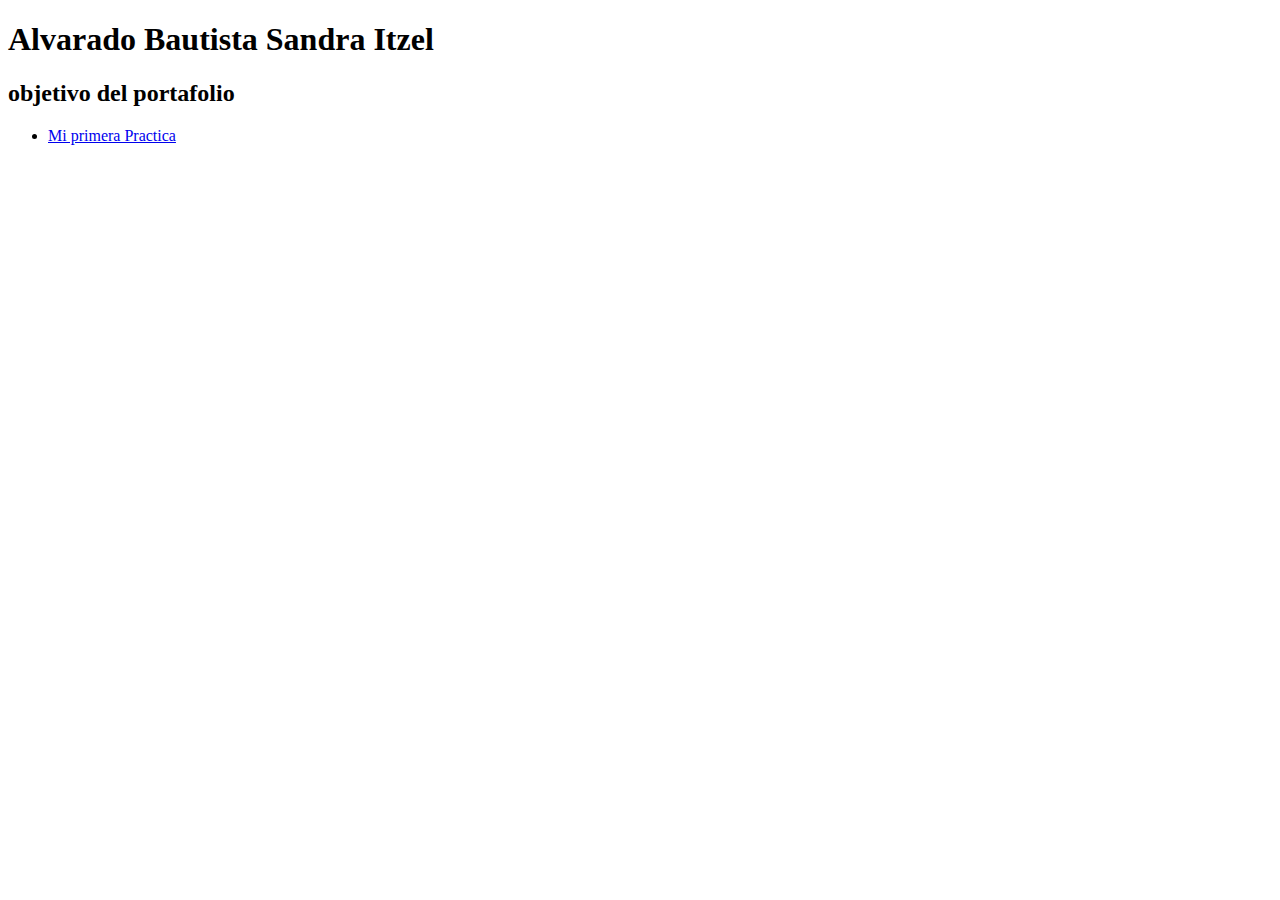
==== index.html @ 3f07026e "first commit" ====
<!DOCTYPE html>
<html lang="en">
<head>
    <meta charset="UTF-8">
    <meta name="viewport" content="width=device-width, initial-scale=1.0">
    <title>Portafolio de Evidencias</title>
</head>
<body>
    <div class="container">
        <div class="title">
        <h1> Alvarado Bautista Sandra Itzel</h1>
        <h2>objetivo del portafolio</h2>
        </div>
        <div class="table-content">
            <ul>
                <li><a href="./01HTML/principal.html"> Mi primera Practica</a></li>
            </ul>

        </div>
    </div>
</body>
</html>
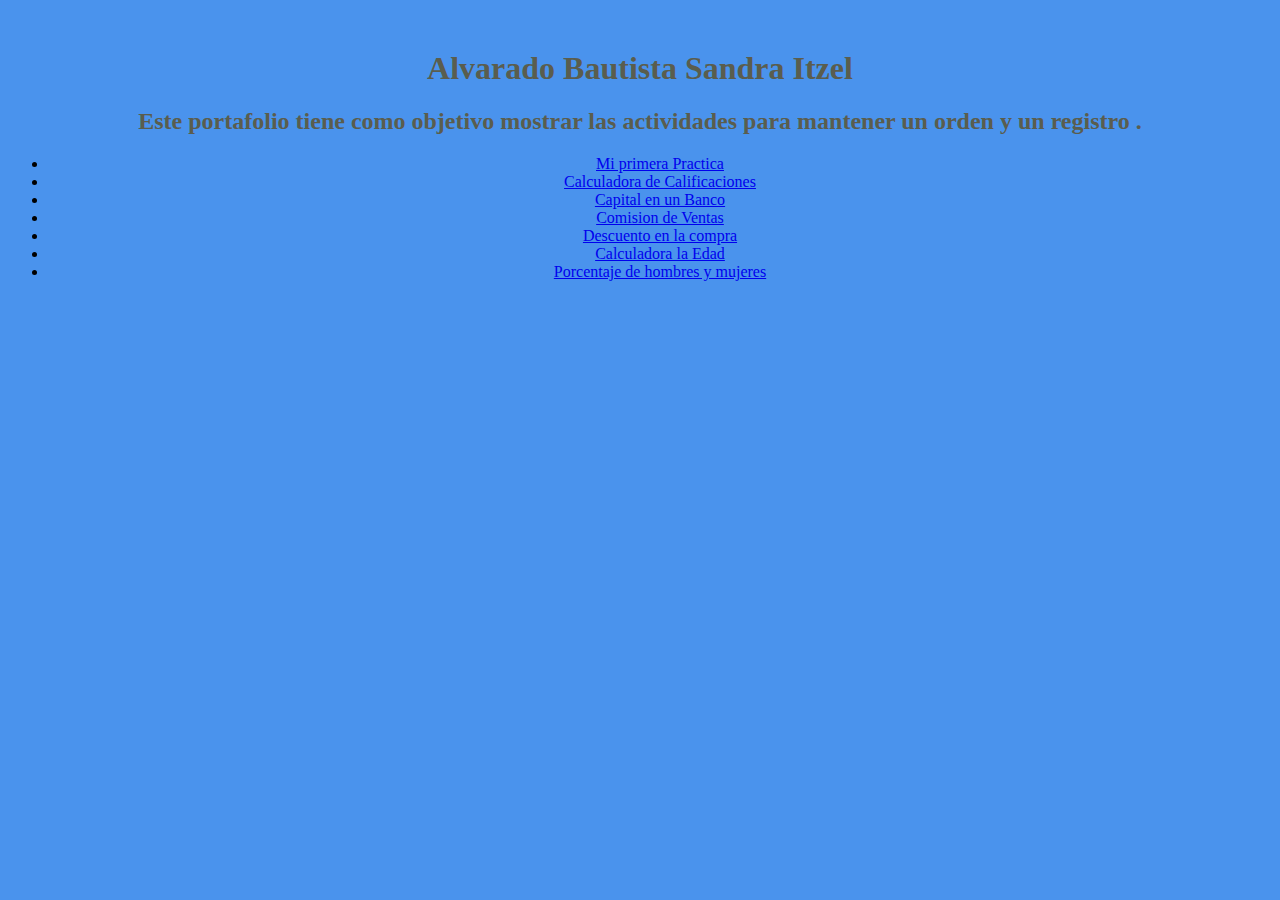
==== commit c574b564: "Ejercicios" ====
--- a/index.html
+++ b/index.html
@@ -4,16 +4,33 @@
     <meta charset="UTF-8">
     <meta name="viewport" content="width=device-width, initial-scale=1.0">
     <title>Portafolio de Evidencias</title>
+    <style>
+              body {
+            background-color: #4a93ed;
+            font-family: Cambria, Cochin, Georgia, Times, 'Times New Roman', serif;
+            text-align: center;
+            margin-top: 50px;
+        }
+        h1,h2 {
+            color: #5a5d4e;
+        }
+    </style>
 </head>
 <body>
     <div class="container">
         <div class="title">
         <h1> Alvarado Bautista Sandra Itzel</h1>
-        <h2>objetivo del portafolio</h2>
+        <h2>Este portafolio  tiene como objetivo mostrar las actividades para mantener un orden y un registro .</h2>
         </div>
         <div class="table-content">
             <ul>
                 <li><a href="./01HTML/principal.html"> Mi primera Practica</a></li>
+                <li><a href="./ejercicios 6.html/CaldeCalificaciones.html">Calculadora de Calificaciones</a></li> 
+                <li><a href="./ejercicios 6.html/Capital.html">Capital en un Banco</a></li> 
+                <li><a href="./ejercicios 6.html/Comisiones.html">Comision de Ventas </a></li>
+                <li><a href="./ejercicios 6.html/Descuento.html">Descuento en la compra</a></li> 
+                <li><a href="./ejercicios 6.html/Edad.html">Calculadora la Edad</a></li>
+                <li><a href="./ejercicios 6.html/Porcentaje.html">Porcentaje de hombres y mujeres</a></li>              
             </ul>
 
         </div>
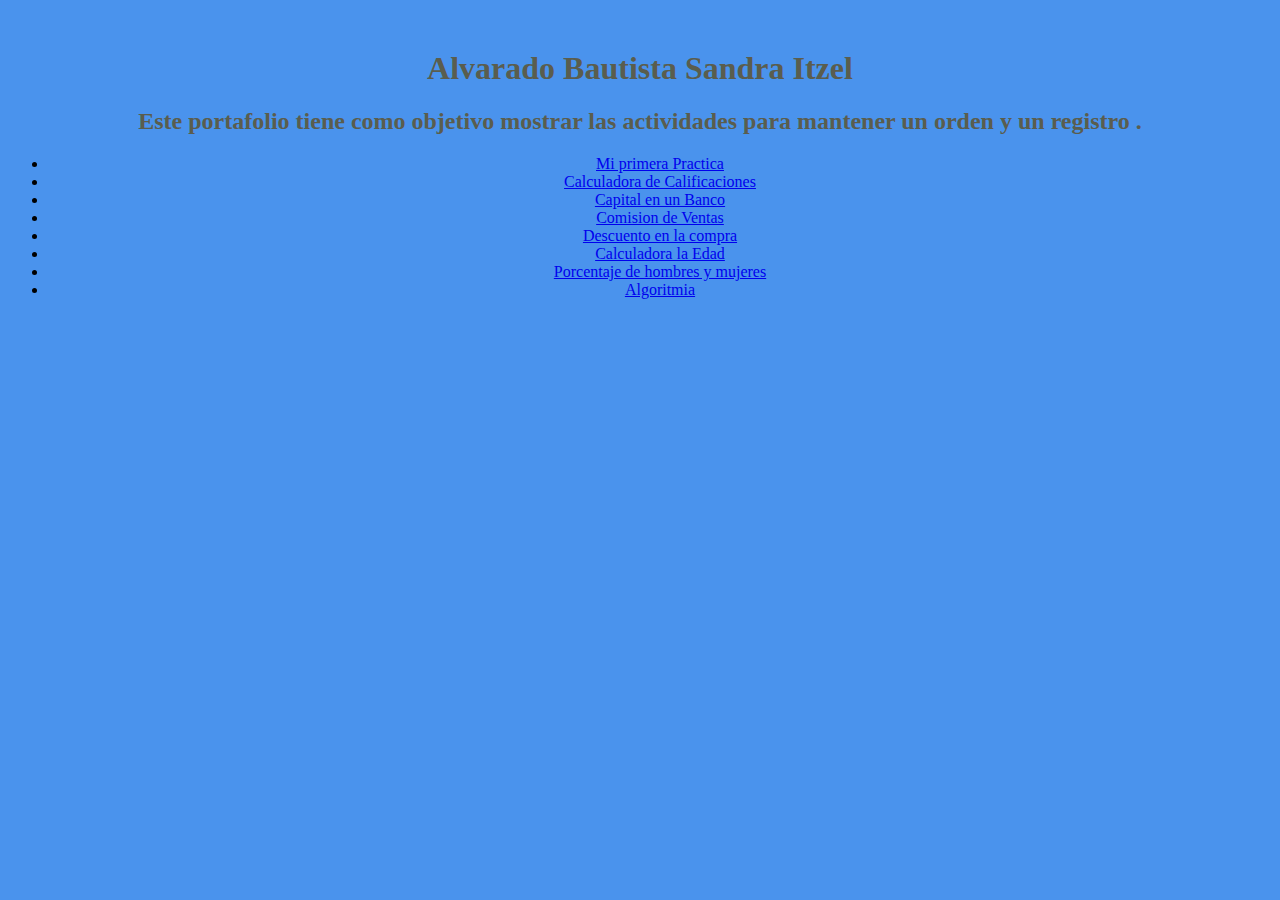
==== commit 7a01942a: "actualizacion" ====
--- a/index.html
+++ b/index.html
@@ -30,7 +30,8 @@
                 <li><a href="./ejercicios 6.html/Comisiones.html">Comision de Ventas </a></li>
                 <li><a href="./ejercicios 6.html/Descuento.html">Descuento en la compra</a></li> 
                 <li><a href="./ejercicios 6.html/Edad.html">Calculadora la Edad</a></li>
-                <li><a href="./ejercicios 6.html/Porcentaje.html">Porcentaje de hombres y mujeres</a></li>              
+                <li><a href="./ejercicios 6.html/Porcentaje.html">Porcentaje de hombres y mujeres</a></li> 
+                <li><a href="./Algoritmia/algoritmia.html">Algoritmia</a></li>              
             </ul>
 
         </div>
